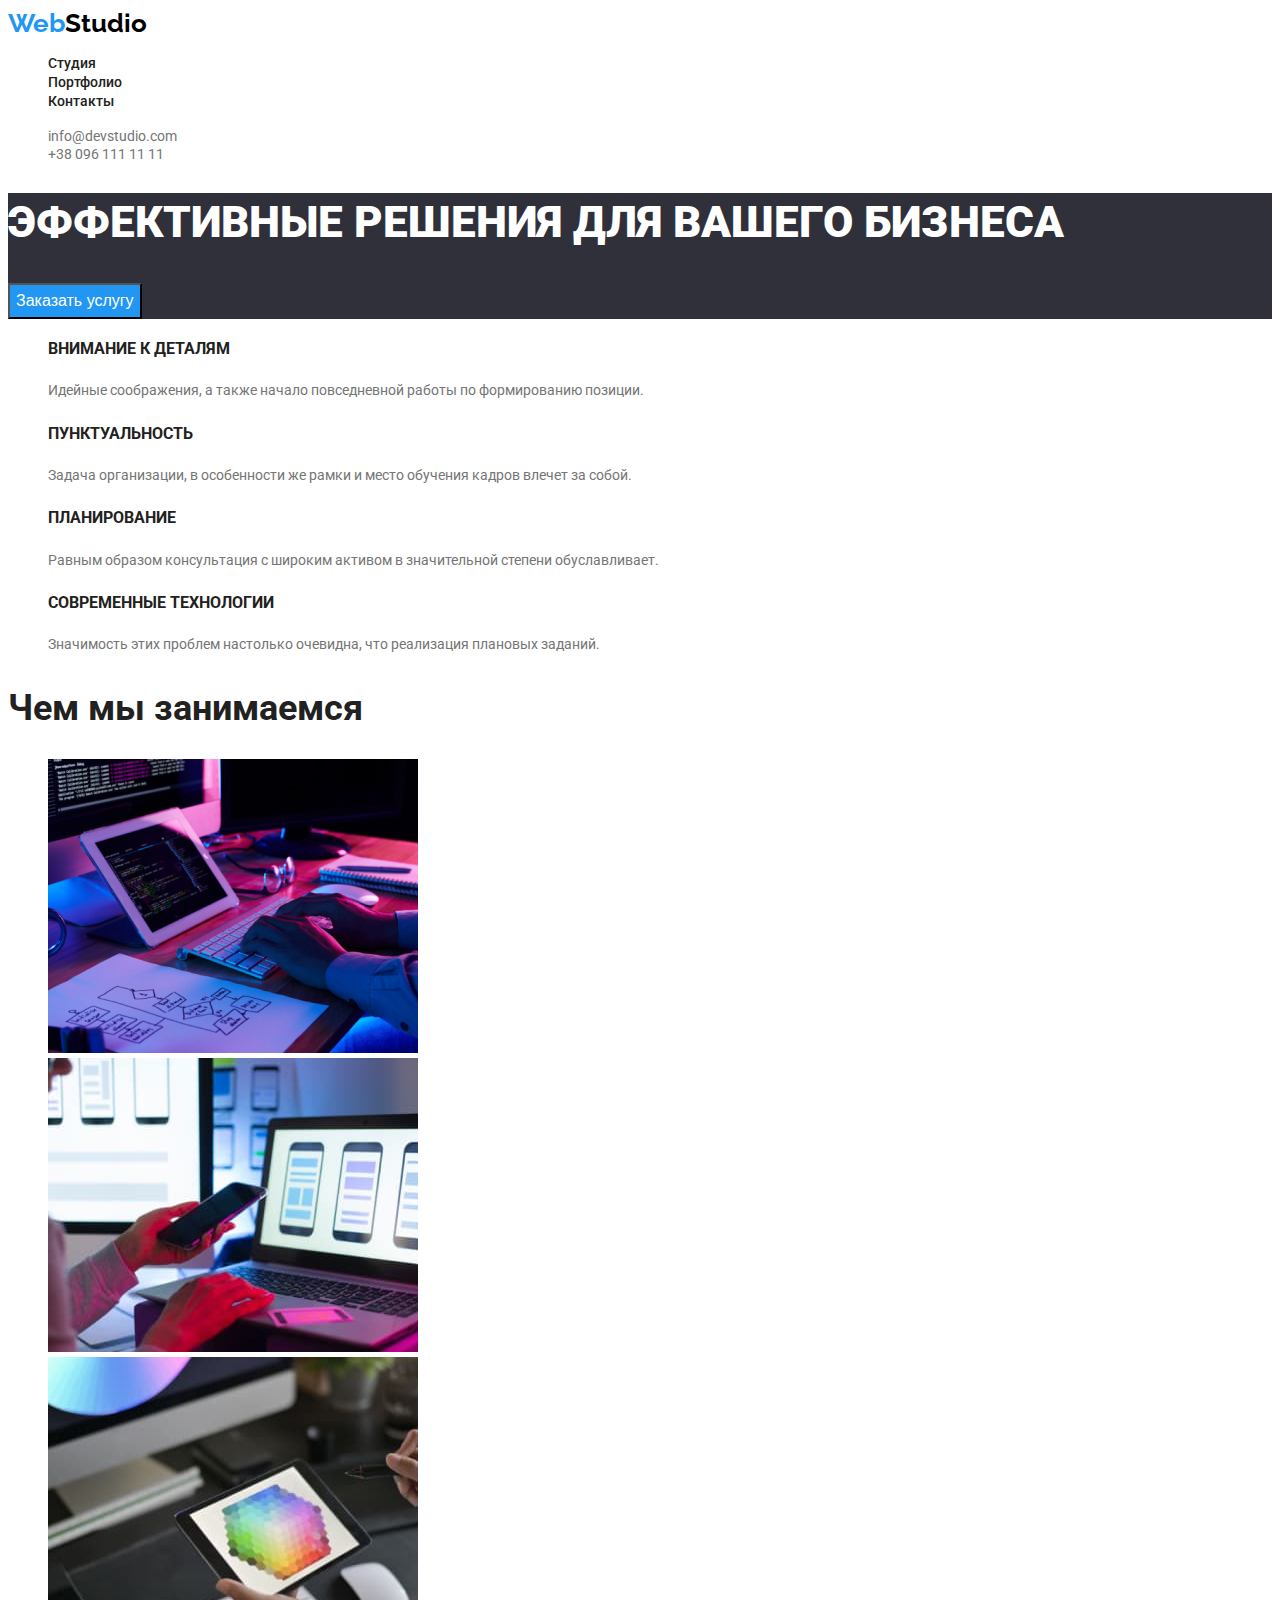
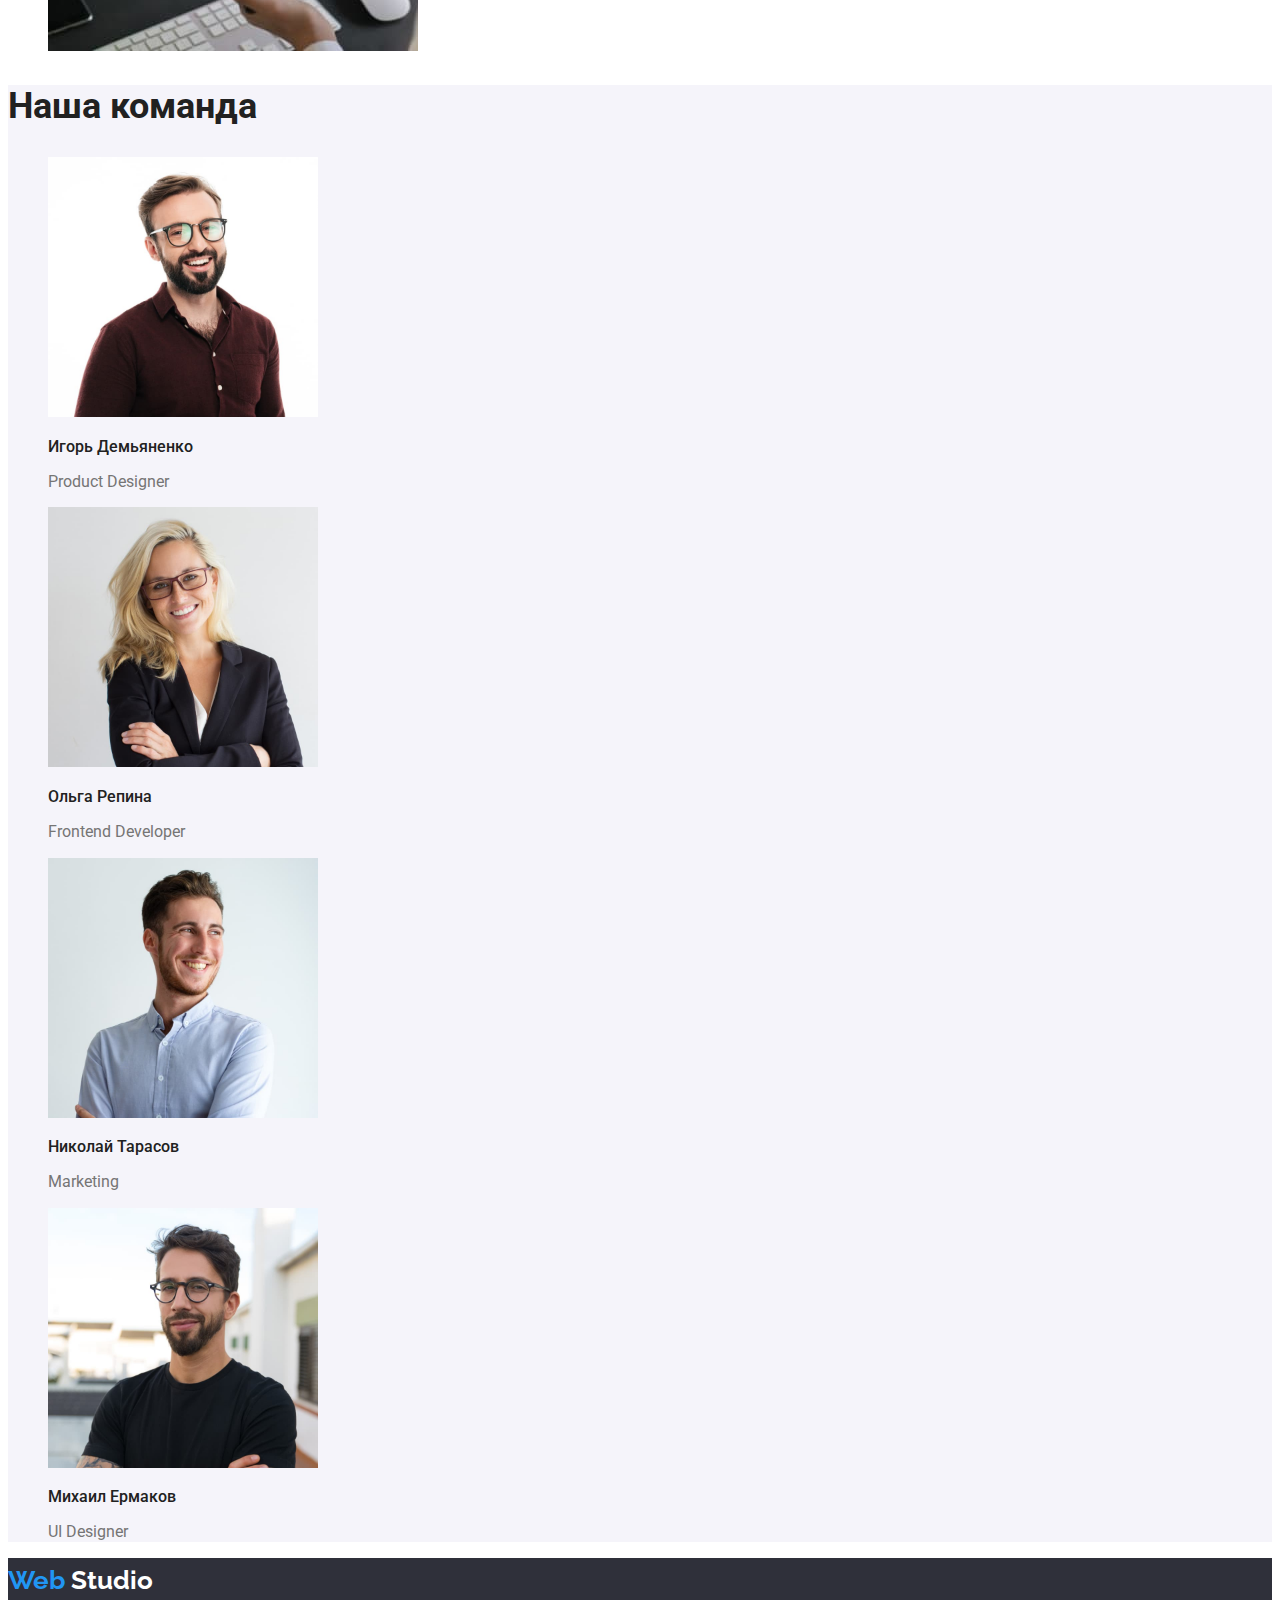
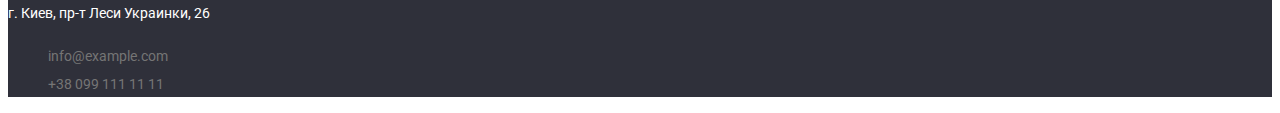
==== index.html @ c1916d48 "attempt of hw2" ====
<!DOCTYPE html>
<html lang="ru">
  <head>
    <meta charset="UTF-8" />
    <meta http-equiv="X-UA-Compatible" content="IE=edge" />
    <meta name="viewport" content="width=device-width, initial-scale=1.0" />
    <link rel="stylesheet" href="./css/style.css" />
    <link
      href="https://fonts.googleapis.com/css2?family=Raleway:wght@700&family=Roboto:wght@400;500;700;900&display=swap"
      rel="stylesheet"
    />
    <link rel="preconnect" href="https://fonts.googleapis.com" />
    <link rel="preconnect" href="https://fonts.gstatic.com" />
    <title>Студия</title>
  </head>
  <body>
    <!-- Шапка сайта -->
    <header>
      <nav>
        <a lang="en" class="logo" href=""
          ><span class="logo-span">Web</span>Studio</a
        >
        <ul class="list-navigation">
          <li><a class="link" href="">Студия</a></li>
          <li>
            <a class="link" href="./portfolio.html">Портфолио</a>
          </li>
          <li><a class="link" href="">Контакты</a></li>
        </ul>
      </nav>
      <ul>
        <li>
          <a class="link-mail" href="mailto:info@devstudio.com"
            >info@devstudio.com</a
          >
        </li>
        <li><a class="link-phone" href="">+38 096 111 11 11</a></li>
      </ul>
    </header>
    <!--Основной контент-->
    <main>
      <section class="cta">
        <h1 class="cta-title">Эффективные решения для вашего бизнеса</h1>
        <button class="cta-btn" type="button">Заказать услугу</button>
      </section>
      <!--Особенности-->
      <section class="features-section">
        <h2 hidden>title</h2>
        <ul class="list-features">
          <li class="list-features-attention">
            <h3 class="list-features-title">Внимание к деталям</h3>
            <p class="list-features-text">
              Идейные соображения, а также начало повседневной работы по
              формированию позиции.
            </p>
          </li>
          <li class="list-features-punctuality">
            <h3 class="list-features-title">Пунктуальность</h3>
            <p class="list-features-text">
              Задача организации, в особенности же рамки и место обучения кадров
              влечет за собой.
            </p>
          </li>
          <li class="list-features-planning">
            <h3 class="list-features-title">Планирование</h3>
            <p class="list-features-text">
              Равным образом консультация с широким активом в значительной
              степени обуславливает.
            </p>
          </li>
          <li class="list-features-moderntech">
            <h3 class="list-features-title">Современные технологии</h3>
            <p class="list-features-text">
              Значимость этих проблем настолько очевидна, что реализация
              плановых заданий.
            </p>
          </li>
        </ul>
      </section>
      <!--Чем мы занимаемся-->
      <section class="jobs-section">
        <h2 class="jobs-section-title">Чем мы занимаемся</h2>
        <ul class="jobs-section-list">
          <li>
            <img
              src="./images/laptop.jpg"
              alt="ноутбук"
              width="370"
              height="294"
            />
          </li>
          <li>
            <img
              src="./images/smartphone.jpg"
              alt="смартфон"
              width="370"
              height="294"
            />
          </li>
          <li>
            <img
              src="./images/tablet.jpg"
              alt="планшет"
              width="370"
              height="294"
            />
          </li>
        </ul>
      </section>
      <!--Наша команда-->
      <section class="team-section">
        <h2 class="team-section-title">Наша команда</h2>
        <ul class="team-section-card">
          <li class="team-section-first-card">
            <img
              src="./images/team1.jpg"
              alt="Игорь Демьяненко"
              width="270"
              height="260"
            />
            <h3 class="team-section-card-title">Игорь Демьяненко</h3>
            <p class="team-section-card-text" lang="en">Product Designer</p>
          </li>
          <li class="team-section-second-card">
            <img
              src="./images/team2.jpg"
              alt="Ольга Репина"
              width="270"
              height="260"
            />
            <h3 class="team-section-card-title">Ольга Репина</h3>
            <p class="team-section-card-text" lang="en">Frontend Developer</p>
          </li>
          <li class="team-section-third-card">
            <img
              src="./images/team3.jpg"
              alt="Николай Тарасов"
              width="270"
              height="260"
            />
            <h3 class="team-section-card-title">Николай Тарасов</h3>
            <p class="team-section-card-text" lang="en">Marketing</p>
          </li>
          <li class="team-section-fourth-card">
            <img
              src="./images/team4.jpg"
              alt="Михаил Ермаков"
              width="270"
              height="260"
            />
            <h3 class="team-section-card-title">Михаил Ермаков</h3>
            <p class="team-section-card-text" lang="en">UI Designer</p>
          </li>
        </ul>
      </section>
    </main>
    <!--футер-->
    <footer class="footer-section">
      <a lang="en" class="logo" href=""
        ><span class="logo-span">Web</span>
        <span class="span-footer">Studio</span></a
      >
      <address class="adress">г. Киев, пр-т Леси Украинки, 26</address>
      <ul class="footer-link">
        <li>
          <a class="link-mail" href="mailto:info@example.com"
            >info@example.com</a
          >
        </li>
        <li>
          <a class="link-phone" href="tel:+380991111111">+38 099 111 11 11</a>
        </li>
      </ul>
    </footer>
  </body>
</html>
---- css/style.css ----
:root {
  --primary-text-color: #757575;
  --title-color: #212121;
  --accent-color: #2196f3;
  --primary-background-color: #ffffff;
  --accent-background-color: #f5f4fa;
  --cta-footer-background-color: #2f303a;
  --primary-font-size: 16px;
}
body {
  background-color: var(--primary-background-color);
  color: var(--primary-text-color);
  font-family: "roboto", sans-serif;
  font-size: var(--primary-font-size);
  line-height: 1.17;
  letter-spacing: 3%;
}
ul {
  list-style: none;
}
/*хедер*/
.logo {
  color: #000000;
  font-family: "Raleway";
  font-size: 26px;
  font-weight: 700;
  text-decoration: none;
}
.logo-span {
  color: var(--accent-color);
}
/*links*/
.list-navigation .link {
  text-decoration: none;
  color: var(--title-color);
  font-size: 14px;
  font-weight: 500;
  letter-spacing: 2%;
}
.list-navigation .link:hover,
.list-navigation .link:focus {
  color: var(--accent-color);
}

.link-mail {
  color: var(--primary-text-color);
  font-size: 14px;
  text-decoration: none;
  letter-spacing: 2%;
}
.link-mail:hover,
.link-mail:focus {
  color: var(--accent-color);
}
.link-phone {
  color: var(--primary-text-color);
  font-size: 14px;
  text-decoration: none;
  letter-spacing: 2%;
}
.link-phone:hover,
.link-phone:focus {
  color: var(--accent-color);
}
/*Основной контент*/
.cta {
  background-color: var(--cta-footer-background-color);
  letter-spacing: 6%;
}
.cta-title {
  color: #ffffff;
  font-size: 44px;
  font-weight: 900;
  text-transform: uppercase;
  line-height: 1.36;
}
.cta-btn {
  color: #ffffff;
  font-size: var(--primary-font-size);
  background-color: var(--accent-color);
  line-height: 1.87;
  cursor: pointer;
}
/*особенности*/
.list-features {
  font-size: 14px;
  line-height: 1.71;
}
.list-features-title {
  color: var(--title-color);
  text-transform: uppercase;
}
/*Чем мы занимаемся*/
.jobs-section-title {
  color: var(--title-color);
  font-size: 36px;
  font-weight: bold;
}
/*Hаша команда*/
.team-section {
  background-color: var(--accent-background-color);
}
.team-section-title {
  color: var(--title-color);
  font-size: 36px;
  font-weight: bold;
}
.team-section-card-title {
  color: var(--title-color);
  font-size: 16px;
  font-weight: 500;
}
.team-section-card-text {
  font-size: 16px;
}
/*footer*/
.footer-section {
  background-color: var(--cta-footer-background-color);
  line-height: 1.71;
}
.span-footer {
  color: #ffffff;
}
.adress {
  color: #ffffff;
  font-weight: 400;
  font-size: 14px;
  font-style: normal;
}
/*portfolio*/
.portfolio-filter-button {
  background-color: var(--accent-background-color);
  border-radius: 4px 4px 4px 4px;
  color: var(--title-color);
  cursor: pointer;
  line-height: 1.6;
}
.portfolio-filter-button:hover,
.portfolio-filter-button:focus {
  background-color: var(--accent-color);
  color: #ffffff;
}
.portfolio-cards-title {
  color: var(--title-color);
  font-size: 18px;
  line-height: 2;
  letter-spacing: 6%;
}
.portfolio-cards-text {
  line-height: 1.87;
}
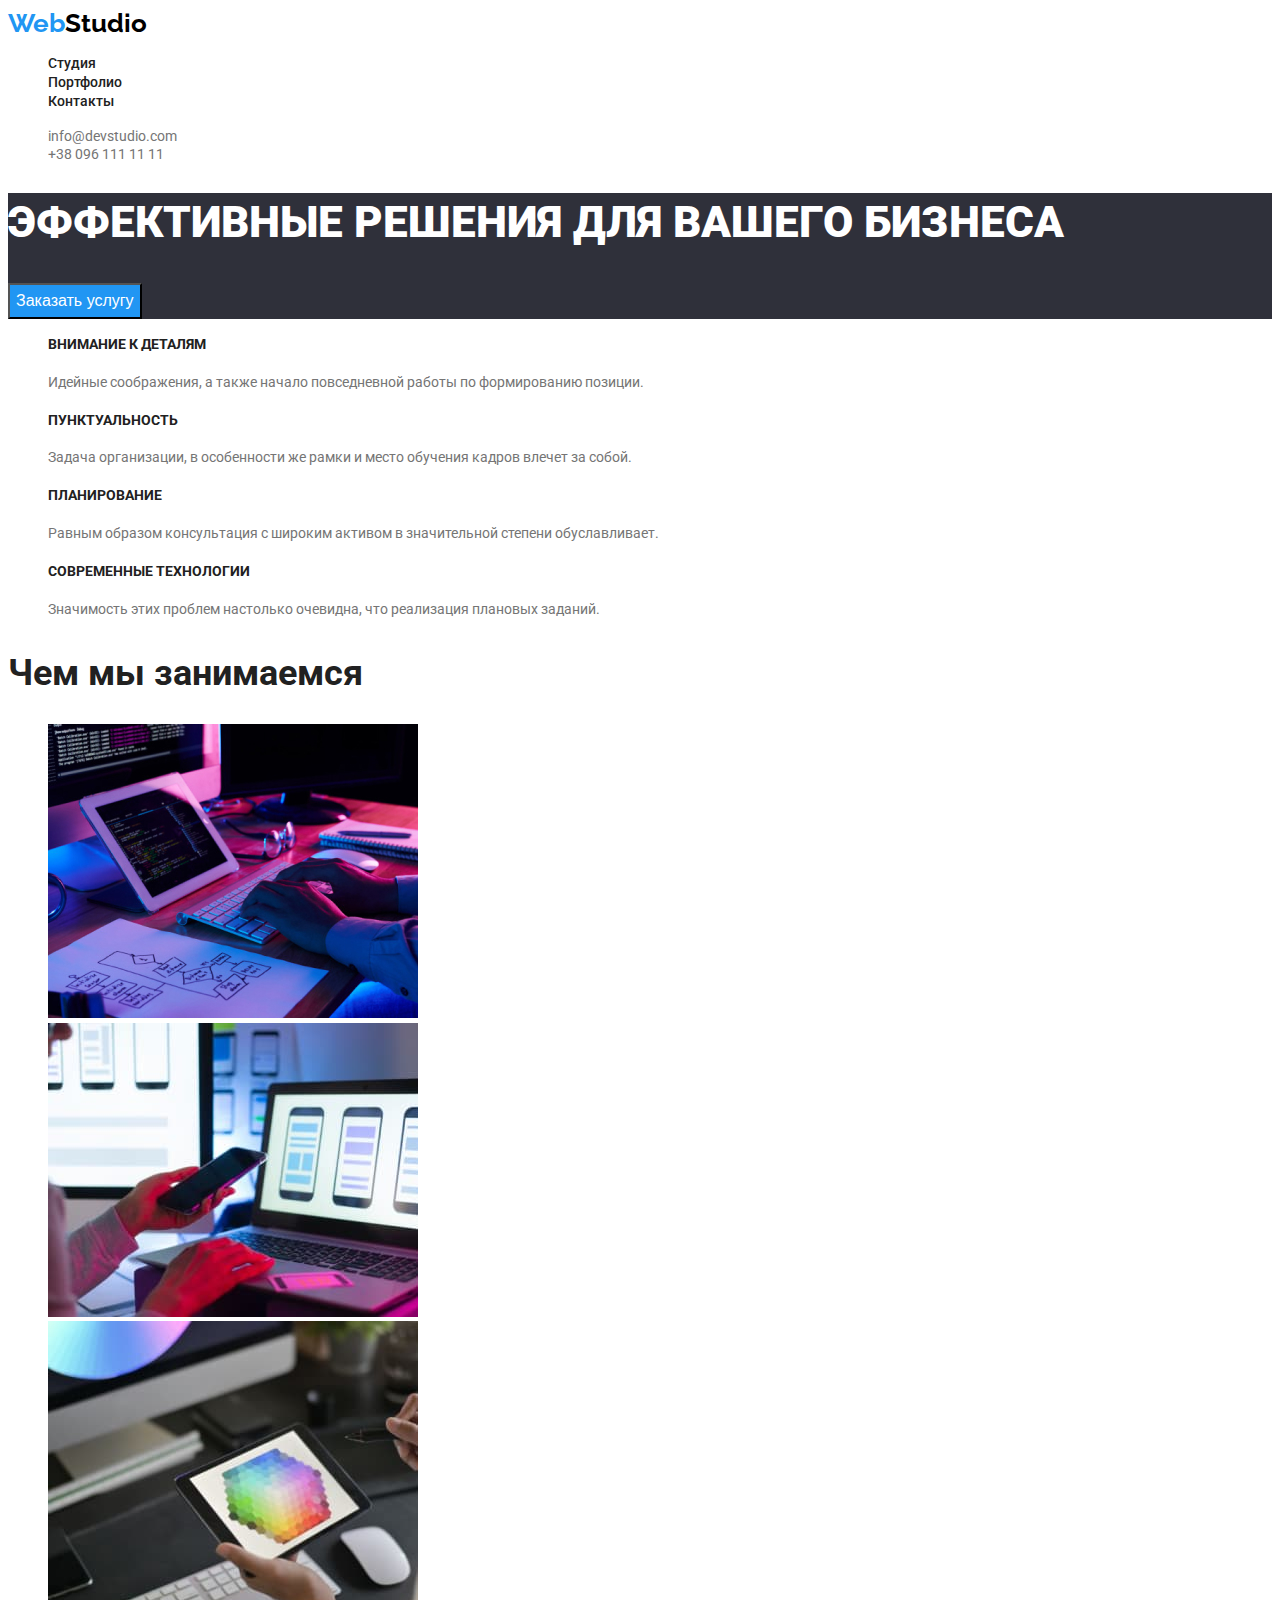
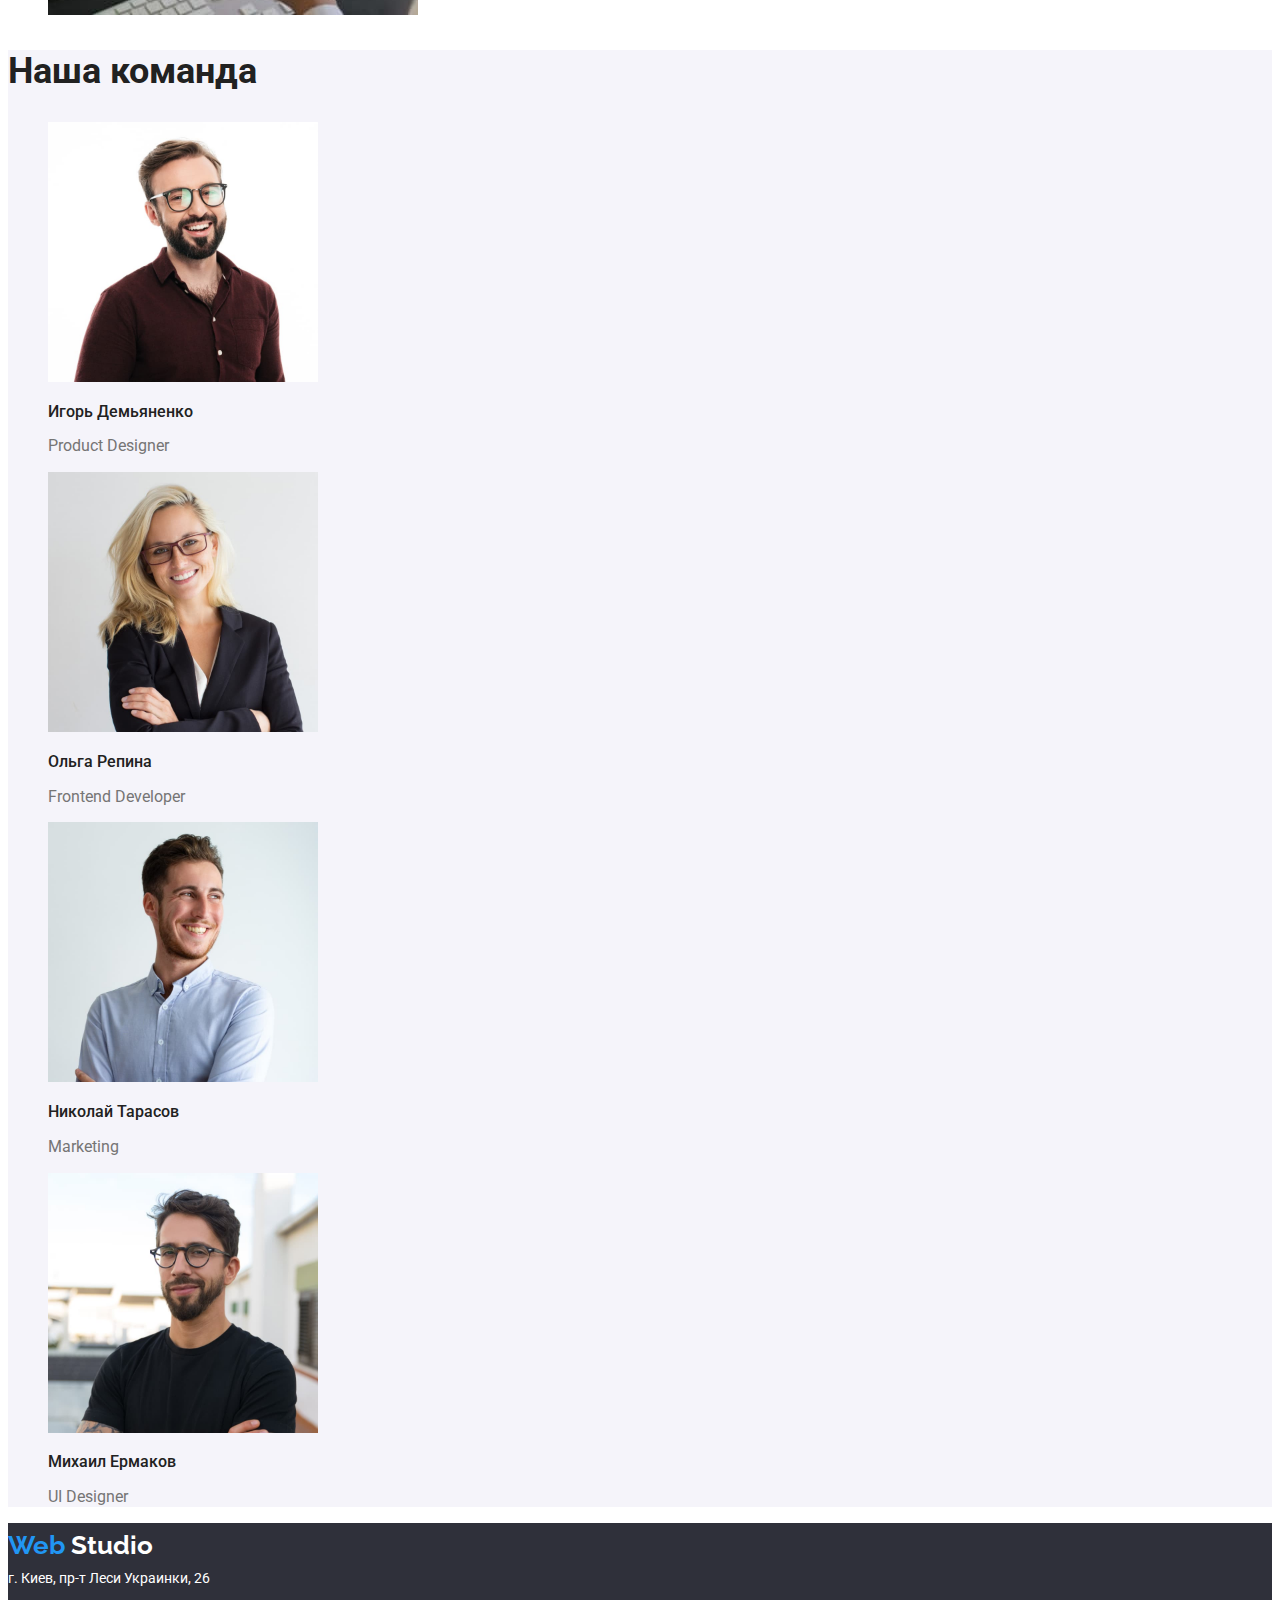
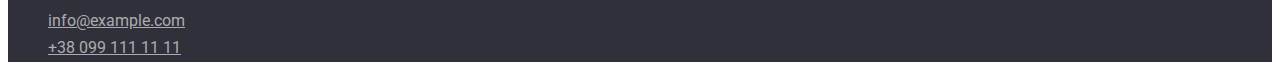
==== commit 0ef19040: "update css" ====
--- a/index.html
+++ b/index.html
@@ -163,12 +163,14 @@
       <address class="adress">г. Киев, пр-т Леси Украинки, 26</address>
       <ul class="footer-link">
         <li>
-          <a class="link-mail" href="mailto:info@example.com"
+          <a class="link-mail-footer" href="mailto:info@example.com"
             >info@example.com</a
           >
         </li>
         <li>
-          <a class="link-phone" href="tel:+380991111111">+38 099 111 11 11</a>
+          <a class="link-phone-footer" href="tel:+380991111111"
+            >+38 099 111 11 11</a
+          >
         </li>
       </ul>
     </footer>
--- a/css/style.css
+++ b/css/style.css
@@ -13,7 +13,7 @@
   font-family: "roboto", sans-serif;
   font-size: var(--primary-font-size);
   line-height: 1.17;
-  letter-spacing: 3%;
+  letter-spacing: 0.03;
 }
 ul {
   list-style: none;
@@ -35,7 +35,7 @@
   color: var(--title-color);
   font-size: 14px;
   font-weight: 500;
-  letter-spacing: 2%;
+  letter-spacing: 0.02;
 }
 .list-navigation .link:hover,
 .list-navigation .link:focus {
@@ -46,7 +46,7 @@
   color: var(--primary-text-color);
   font-size: 14px;
   text-decoration: none;
-  letter-spacing: 2%;
+  letter-spacing: 0.02;
 }
 .link-mail:hover,
 .link-mail:focus {
@@ -56,7 +56,7 @@
   color: var(--primary-text-color);
   font-size: 14px;
   text-decoration: none;
-  letter-spacing: 2%;
+  letter-spacing: 0.02;
 }
 .link-phone:hover,
 .link-phone:focus {
@@ -65,7 +65,7 @@
 /*Основной контент*/
 .cta {
   background-color: var(--cta-footer-background-color);
-  letter-spacing: 6%;
+  letter-spacing: 0.06;
 }
 .cta-title {
   color: #ffffff;
@@ -85,10 +85,15 @@
 .list-features {
   font-size: 14px;
   line-height: 1.71;
+  letter-spacing: 0.03;
 }
 .list-features-title {
   color: var(--title-color);
   text-transform: uppercase;
+  font-weight: 700;
+  font-size: 14px;
+  line-height: 1.71;
+  letter-spacing: 0.03;
 }
 /*Чем мы занимаемся*/
 .jobs-section-title {
@@ -127,6 +132,17 @@
   font-size: 14px;
   font-style: normal;
 }
+.link-mail-footer,
+.link-phone-footer {
+  color: #acacb0;
+}
+.link-phone-footer:hover,
+.link-phone-footer:focus,
+.link-mail-footer:focus,
+.link-mail-footer:hover {
+  color: var(--accent-color);
+}
+
 /*portfolio*/
 .portfolio-filter-button {
   background-color: var(--accent-background-color);
@@ -134,6 +150,10 @@
   color: var(--title-color);
   cursor: pointer;
   line-height: 1.6;
+  font-size: 16px;
+  font-weight: 500;
+  letter-spacing: 0.03;
+  font-family: "roboto";
 }
 .portfolio-filter-button:hover,
 .portfolio-filter-button:focus {
@@ -144,7 +164,7 @@
   color: var(--title-color);
   font-size: 18px;
   line-height: 2;
-  letter-spacing: 6%;
+  letter-spacing: 0.06;
 }
 .portfolio-cards-text {
   line-height: 1.87;
